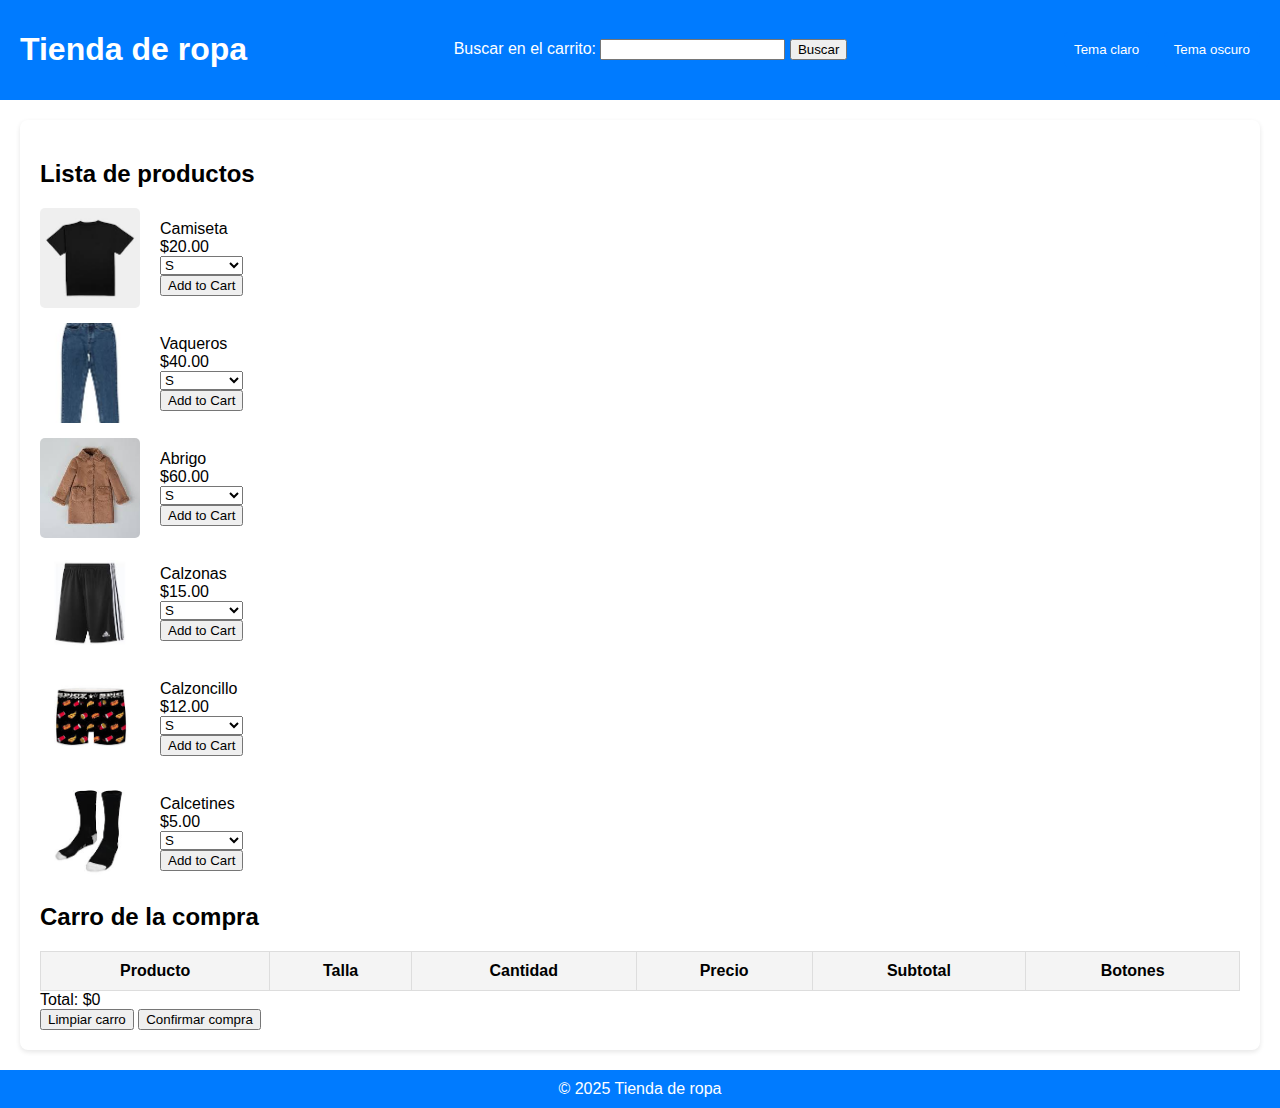
==== carrocompra/compras.html @ 0f2af85e "Add files via upload" ====
<!DOCTYPE html>
<html lang="en">
<head>
    <meta charset="UTF-8">
    <meta name="viewport" content="width=device-width, initial-scale=1.0">
    <title>Tienda de ropa</title>
    <link rel="stylesheet" href="style.css">
</head>
<body>
    <header>
        <h1>Tienda de ropa</h1>
        <div class="barra_busqueda">
        <form>
            <label for="busqueda">Buscar en el carrito:</label>
        <input type="text" id="busqueda" name="busqueda"/>
        <button onclick="filterProduct()" type="button">Buscar</button>
        </form>
    </div>
        <div class="theme-switcher">
            <button onclick="changeTheme('light')">Tema claro</button>
            <button onclick="changeTheme('dark')">Tema oscuro</button>
        </div>
    </header>

    <div class="container">
    <div id="contenedor">
        <h2>Lista de productos</h2>
        <div class="product" id="camiseta">
            <img src="1.jpg" alt="Tshirt">
            <div class="product-info">
                <span>Camiseta</span>
                <span>$20.00</span>
                <select id="size-tshirt">
                    <option value="S">S</option>
                    <option value="M">M</option>
                    <option value="L">L</option>
                </select>
                <button onclick="addToCart('Camiseta', 20.00, document.getElementById('size-tshirt').value, 'camiseta')">Add to Cart</button>
            </div>
        </div>

        <div class="product" id="vaqueros">
            <img src="2.jpg" alt="Jeans">
            <div class="product-info">
                <span>Vaqueros</span>
                <span>$40.00</span>
                <select id="size-jeans">
                    <option value="S">S</option>
                    <option value="M">M</option>
                    <option value="L">L</option>
                </select>
                <button onclick="addToCart('Vaqueros', 40.00, document.getElementById('size-jeans').value, 'vaqueros')">Add to Cart</button>
            </div>
        </div>

        <div class="product" id="abrigo">
            <img src="3.jpg" alt="Jacket">
            <div class="product-info">
                <span>Abrigo</span>
                <span>$60.00</span>
                <select id="size-jacket">
                    <option value="S">S</option>
                    <option value="M">M</option>
                    <option value="L">L</option>
                </select>
                <button onclick="addToCart('Abrigo', 60.00, document.getElementById('size-jacket').value, 'abrigo')">Add to Cart</button>
            </div>
        </div>
        <div class="product" id="calzonas">
            <img src="4.jpg" alt="calzonas">
            <div class="product-info">
                <span>Calzonas</span>
                <span>$15.00</span>
                <select id="size-calzonas">
                    <option value="S">S</option>
                    <option value="M">M</option>
                    <option value="L">L</option>
                </select>
                <button onclick="addToCart('Calzonas', 15.00, document.getElementById('size-calzonas').value, 'calzonas')">Add to Cart</button>
            </div>
        </div>
        <div class="product" id="calzoncillo">
            <img src="6.jpg" alt="Calzoncillo">
            <div class="product-info">
                <span>Calzoncillo</span>
                <span>$12.00</span>
                <select id="size-calzoncillo">
                    <option value="S">S</option>
                    <option value="M">M</option>
                    <option value="L">L</option>
                </select>
                <button onclick="addToCart('Calzoncillo', 12.00, document.getElementById('size-calzoncillo').value, 'calzoncillo')">Add to Cart</button>
            </div>
        </div>
        <div class="product" id="calcetines">
            <img src="5.jpg" alt="calcetines">
            <div class="product-info">
                <span>Calcetines</span>
                <span>$5.00</span>
                <select id="size-calcetines">
                    <option value="S">S</option>
                    <option value="M">M</option>
                    <option value="L">L</option>
                </select>
                <button onclick="addToCart('Calcetines', 5.00, document.getElementById('size-calcetines').value, 'calcetines')">Add to Cart</button>
            </div>
        </div>
    </div>
        <h2>Carro de la compra</h2>
        <table>
            <thead>
                <tr>
                    <th>Producto</th>
                    <th>Talla</th>
                    <th>Cantidad</th>
                    <th>Precio</th>
                    <th>Subtotal</th>
                    <th>Botones</th>
                </tr>
            </thead>
            <tbody id="cart-body">
            </tbody>
        </table>
        <div id="total-price">Total: $0.00</div>
        <button onclick="clearCart()">Limpiar carro</button>
        <button onclick="confirmPurchase()">Confirmar compra</button>
    </div>

    <footer>
        &copy; 2025 Tienda de ropa
    </footer>

    <script src="script.js">
    </script>
</body>
</html>
---- carrocompra/style.css ----
:root {
    --bg-color: #fff;
    --text-color: #000;
    --button-bg: #007bff;
    --button-text: #fff;
}

.theme-dark {
    --bg-color: #333;
    --text-color: #fff;
    --button-bg: #555;
    --button-text: #fff;
}

body {
    background-color: var(--bg-color);
    color: var(--text-color);
    font-family: Arial, sans-serif;
    margin: 0;
    padding: 0;
}

header {
    display: flex;
    justify-content: space-between;
    align-items: center;
    padding: 10px 20px;
    background-color: var(--button-bg);
    color: var(--button-text);
}

.theme-switcher button {
    margin-left: 10px;
    padding: 10px;
    background-color: var(--button-bg);
    color: var(--button-text);
    border: none;
    border-radius: 5px;
    cursor: pointer;
}

.container {
    max-width: 1200px;
    margin: 20px auto;
    padding: 20px;
    background: var(--bg-color);
    border-radius: 8px;
    box-shadow: 0 2px 5px rgba(0, 0, 0, 0.1);
}

.product {
    display: flex;
    align-items: center;
    margin-bottom: 15px;
}

.product img {
    width: 100px;
    height: 100px;
    object-fit: cover;
    margin-right: 20px;
    border-radius: 5px;
}

.product-info {
    display: flex;
    flex-direction: column;
}

table {
    width: 100%;
    border-collapse: collapse;
}

table th, table td {
    border: 1px solid #ddd;
    padding: 10px;
    text-align: center;
}

table th {
    background-color: #f4f4f4;
}

.actions button {
    padding: 5px 10px;
    background-color: var(--button-bg);
    color: var(--button-text);
    border: none;
    border-radius: 5px;
    cursor: pointer;
}

footer {
    text-align: center;
    padding: 10px;
    background-color: var(--button-bg);
    color: var(--button-text);
}
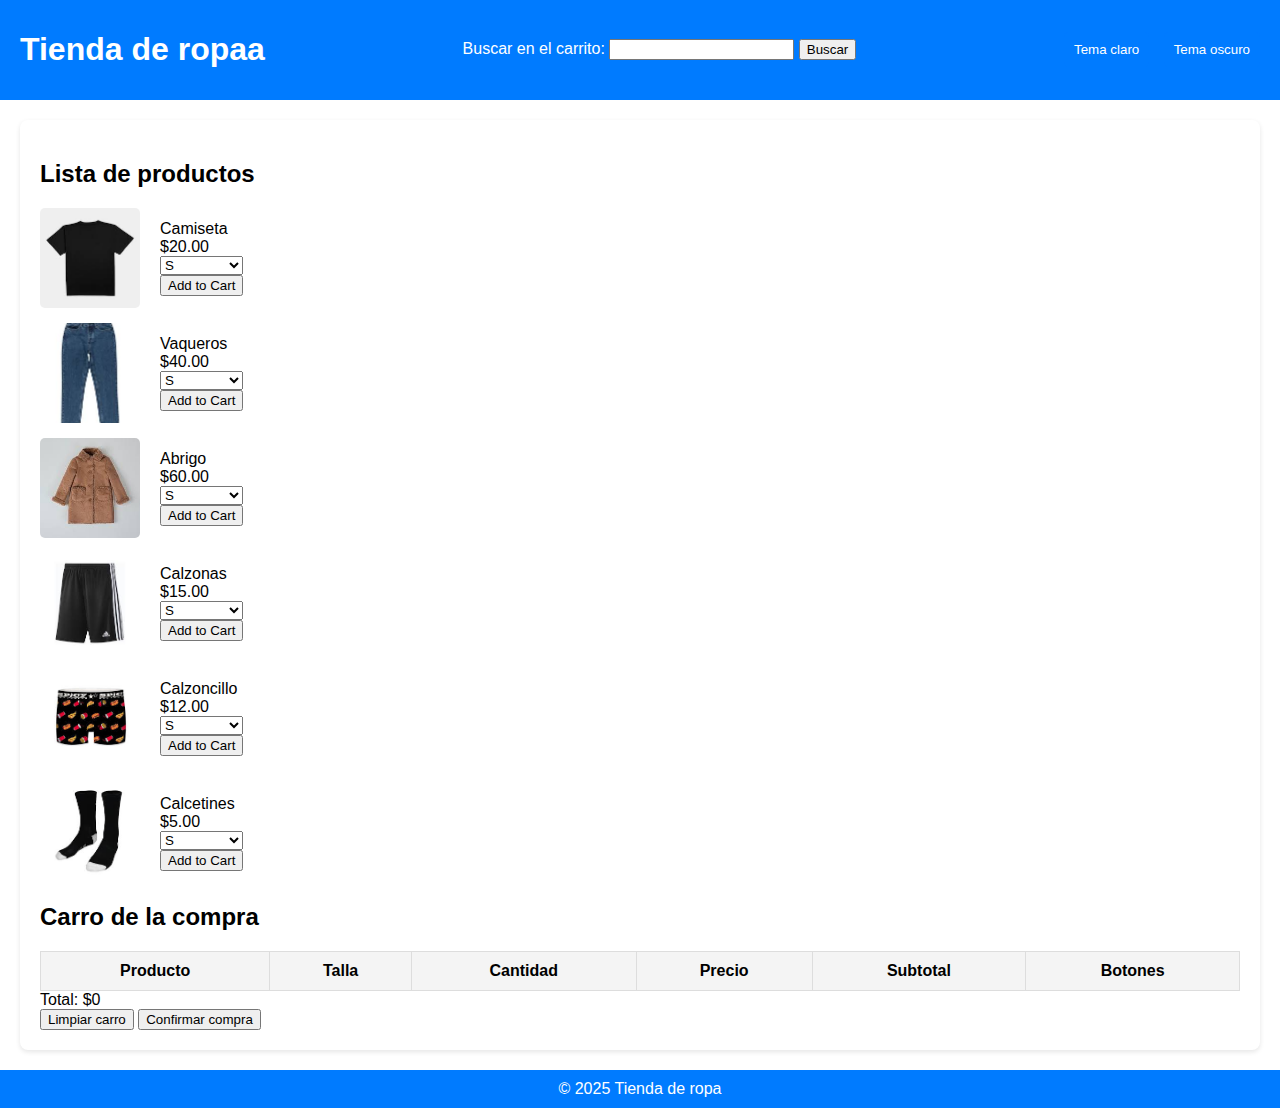
==== commit 241eceba: "una a mas" ====
--- a/carrocompra/compras.html
+++ b/carrocompra/compras.html
@@ -8,7 +8,7 @@
 </head>
 <body>
     <header>
-        <h1>Tienda de ropa</h1>
+        <h1>Tienda de ropaa</h1>
         <div class="barra_busqueda">
         <form>
             <label for="busqueda">Buscar en el carrito:</label>
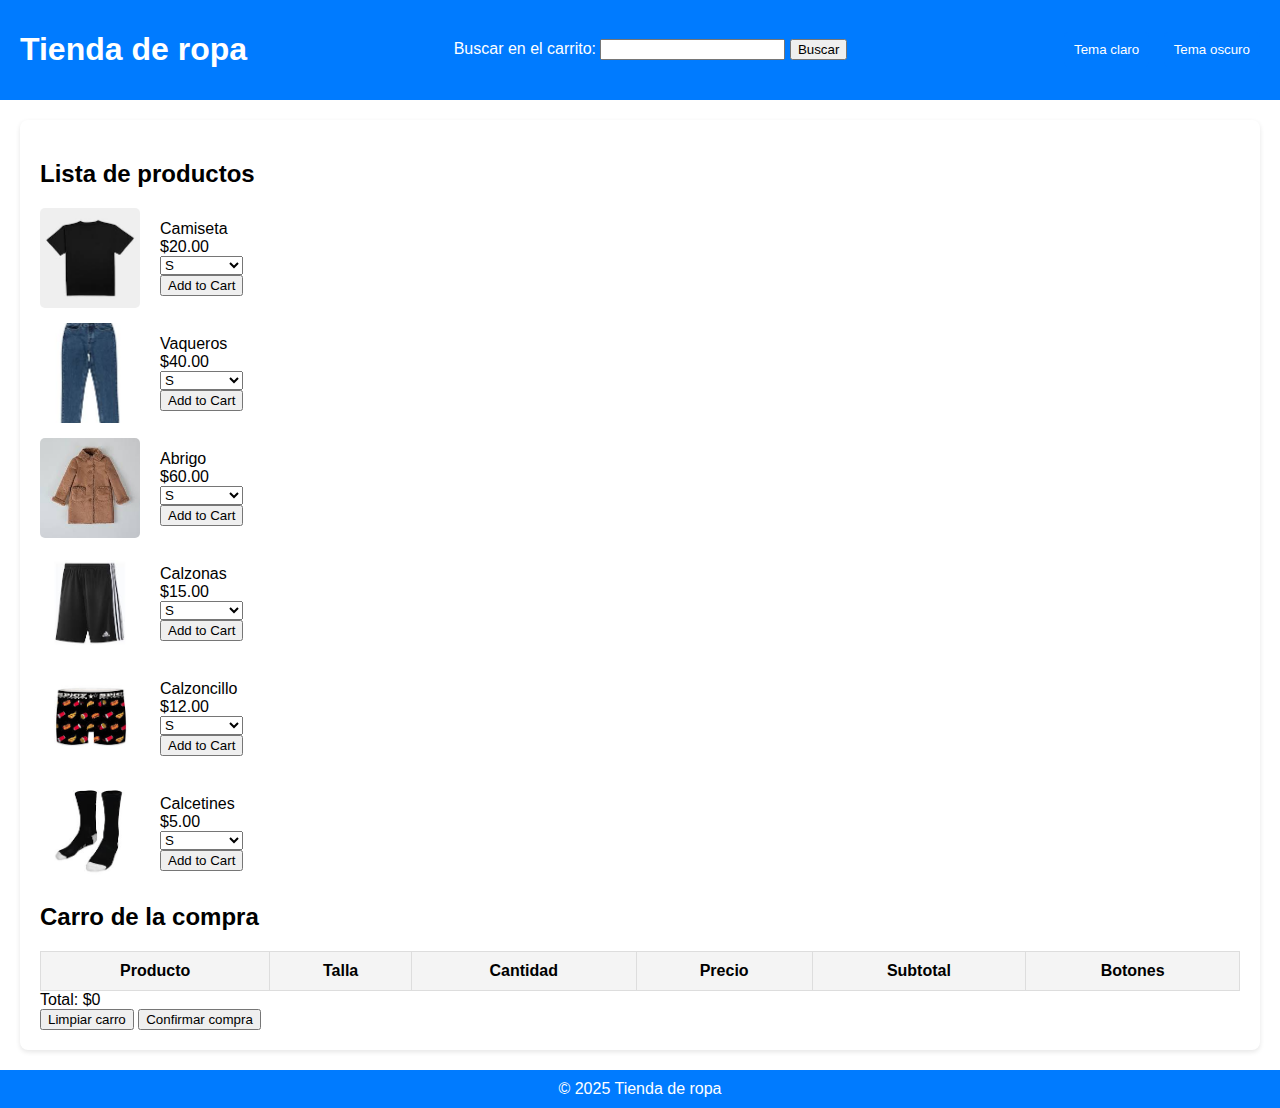
==== commit 79223f93: "sin a" ====
--- a/carrocompra/compras.html
+++ b/carrocompra/compras.html
@@ -8,7 +8,7 @@
 </head>
 <body>
     <header>
-        <h1>Tienda de ropaa</h1>
+        <h1>Tienda de ropa</h1>
         <div class="barra_busqueda">
         <form>
             <label for="busqueda">Buscar en el carrito:</label>
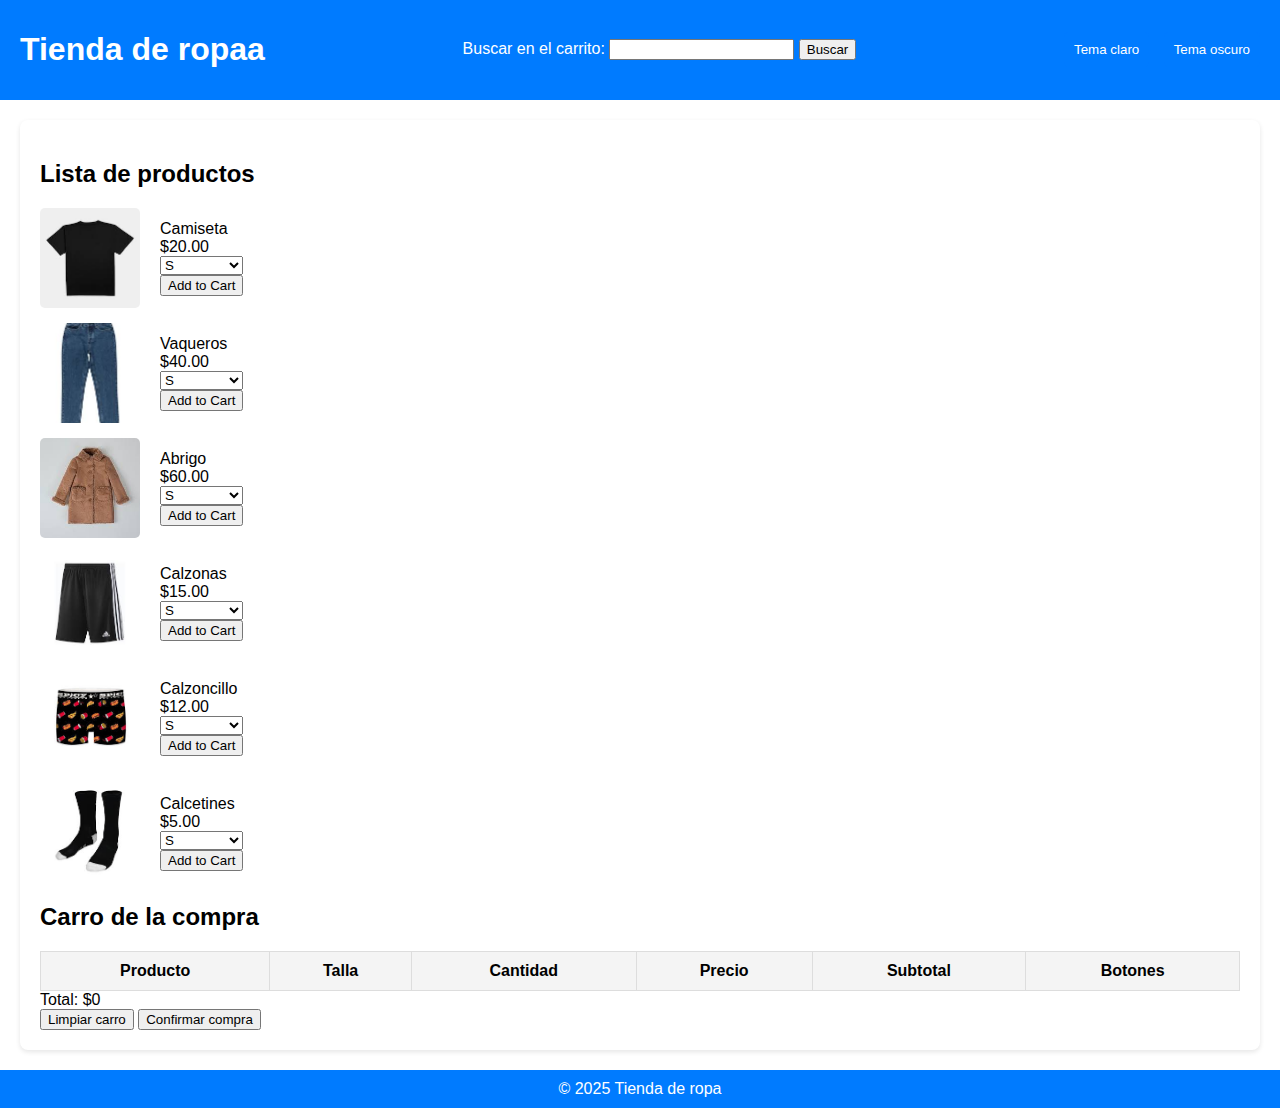
==== commit 8ff68209: "aa" ====
--- a/carrocompra/compras.html
+++ b/carrocompra/compras.html
@@ -8,7 +8,7 @@
 </head>
 <body>
     <header>
-        <h1>Tienda de ropa</h1>
+        <h1>Tienda de ropaa</h1>
         <div class="barra_busqueda">
         <form>
             <label for="busqueda">Buscar en el carrito:</label>
